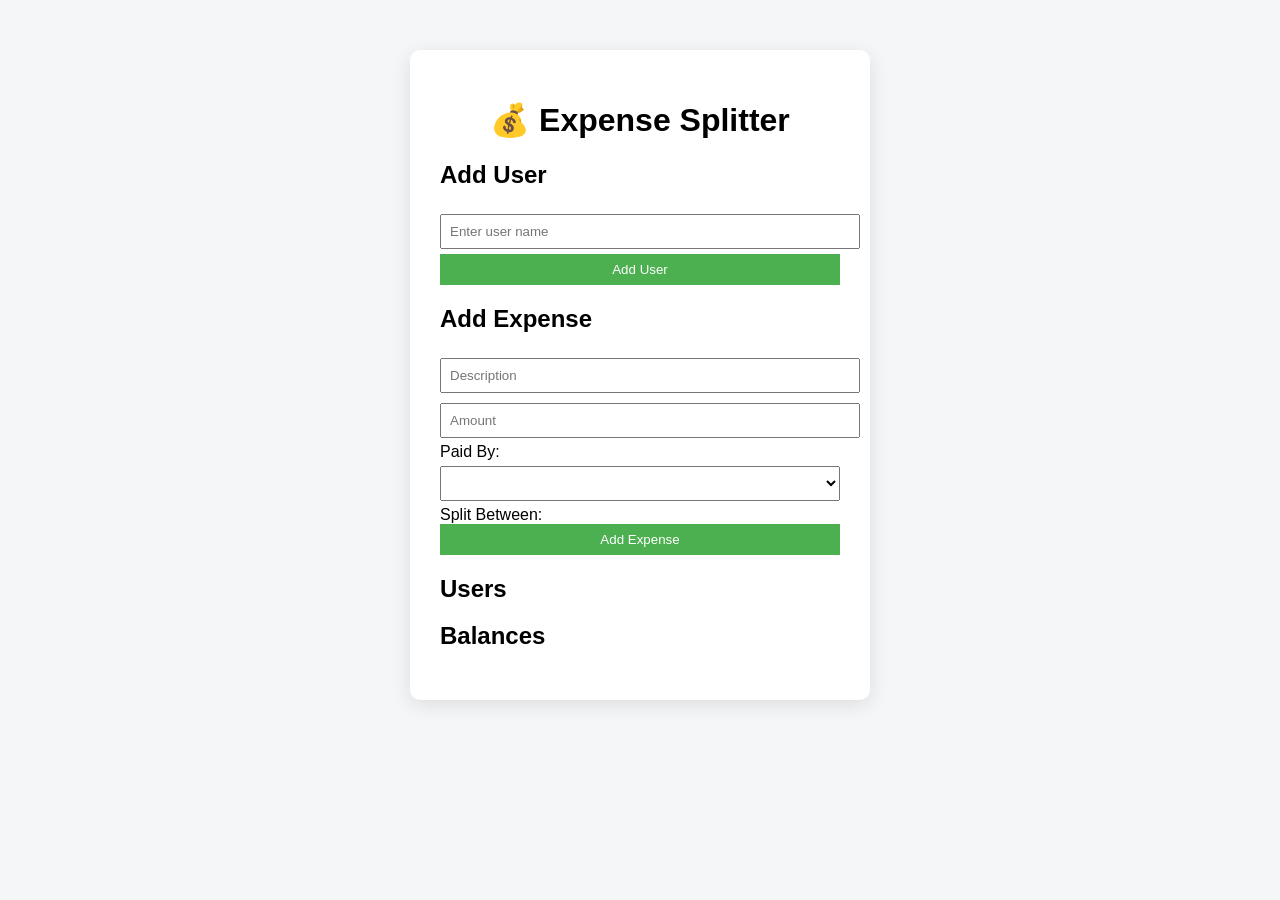
==== expense-splitter/index.html @ b5b146a7 "Initial commit - Expense Splitter Web App" ====
<!DOCTYPE html>
<html>
<head>
    <title>Expense Splitter</title>
    <link rel="stylesheet" href="style.css">
</head>
<body>

    <div class="container">
        <h1>💰 Expense Splitter</h1>

        <h2>Add User</h2>
        <input type="text" id="username" placeholder="Enter user name">
        <button onclick="addUser()">Add User</button>

        <h2>Add Expense</h2>
        <input type="text" id="description" placeholder="Description">
        <input type="number" id="amount" placeholder="Amount">

        <label>Paid By:</label>
        <select id="paidBy"></select>

        <label>Split Between:</label>
        <div id="participants"></div>

        <button onclick="addExpense()">Add Expense</button>

        <h2>Users</h2>
        <ul id="userList"></ul>

        <h2>Balances</h2>
        <ul id="balances"></ul>
    </div>

<script src="script.js"></script>
</body>
</html>
---- expense-splitter/style.css ----
body {
    font-family: Arial, sans-serif;
    background: #f4f6f8;
    display: flex;
    justify-content: center;
    margin-top: 50px;
}

.container {
    background: white;
    padding: 30px;
    width: 400px;
    border-radius: 10px;
    box-shadow: 0 5px 20px rgba(0,0,0,0.1);
}

h1 {
    text-align: center;
}

input, select {
    width: 100%;
    padding: 8px;
    margin: 5px 0;
}

button {
    width: 100%;
    padding: 8px;
    background: #4CAF50;
    color: white;
    border: none;
    cursor: pointer;
}

button:hover {
    background: #45a049;
}

ul {
    list-style: none;
    padding: 0;
}
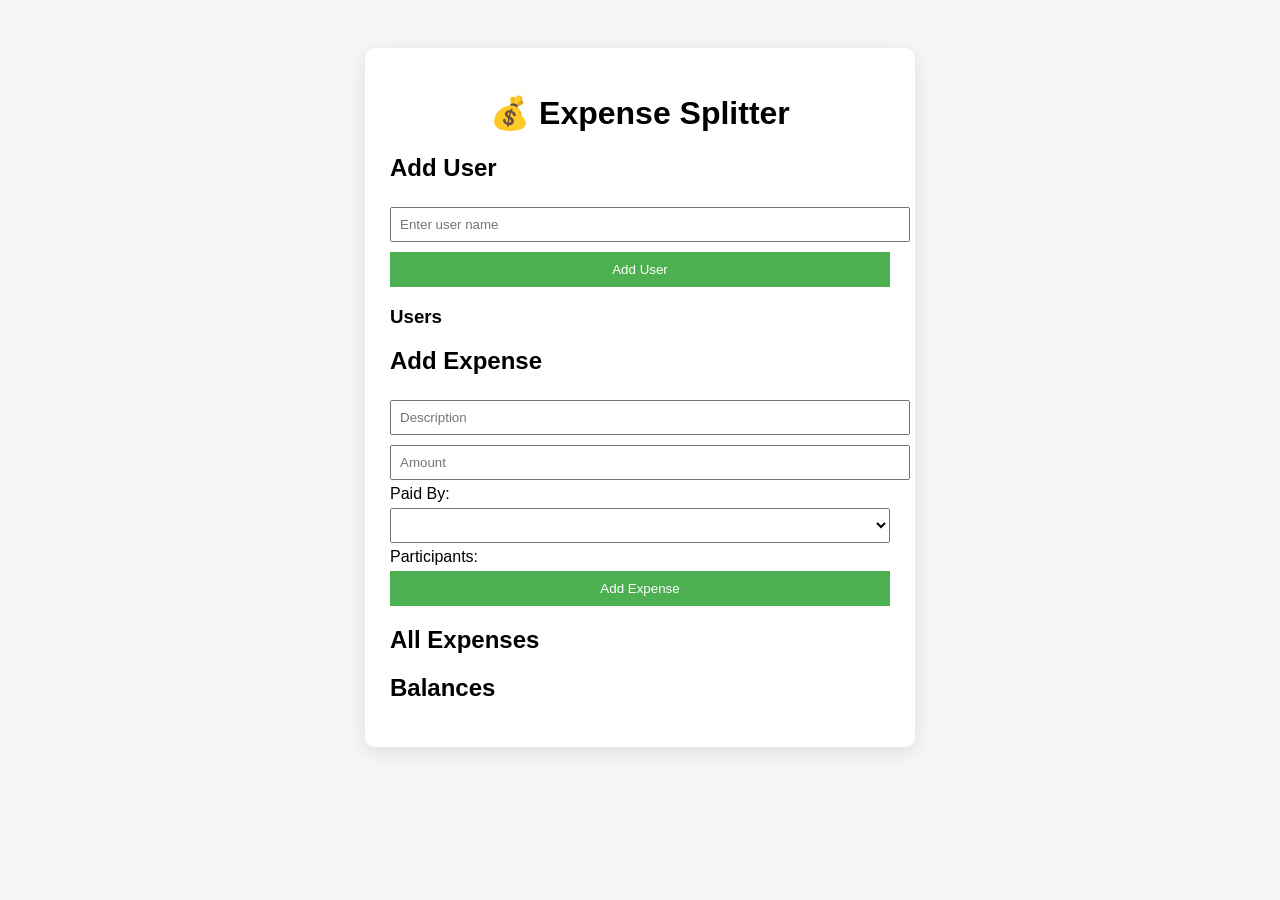
==== commit 5b9915b6: "Updated project to fully comply with hackathon requirements" ====
--- a/expense-splitter/index.html
+++ b/expense-splitter/index.html
@@ -6,31 +6,38 @@
 </head>
 <body>
 
-    <div class="container">
-        <h1>💰 Expense Splitter</h1>
+<div class="container">
+    <h1>💰 Expense Splitter</h1>
 
-        <h2>Add User</h2>
-        <input type="text" id="username" placeholder="Enter user name">
-        <button onclick="addUser()">Add User</button>
+    <!-- Add User -->
+    <h2>Add User</h2>
+    <input type="text" id="username" placeholder="Enter user name">
+    <button onclick="addUser()">Add User</button>
 
-        <h2>Add Expense</h2>
-        <input type="text" id="description" placeholder="Description">
-        <input type="number" id="amount" placeholder="Amount">
+    <h3>Users</h3>
+    <ul id="userList"></ul>
 
-        <label>Paid By:</label>
-        <select id="paidBy"></select>
+    <!-- Add Expense -->
+    <h2>Add Expense</h2>
+    <input type="text" id="description" placeholder="Description">
+    <input type="number" id="amount" placeholder="Amount">
 
-        <label>Split Between:</label>
-        <div id="participants"></div>
+    <label>Paid By:</label>
+    <select id="paidBy"></select>
 
-        <button onclick="addExpense()">Add Expense</button>
+    <label>Participants:</label>
+    <div id="participants"></div>
 
-        <h2>Users</h2>
-        <ul id="userList"></ul>
+    <button onclick="addExpense()">Add Expense</button>
 
-        <h2>Balances</h2>
-        <ul id="balances"></ul>
-    </div>
+    <!-- View Expenses -->
+    <h2>All Expenses</h2>
+    <ul id="expenseList"></ul>
+
+    <!-- Balances -->
+    <h2>Balances</h2>
+    <ul id="balances"></ul>
+</div>
 
 <script src="script.js"></script>
 </body>
--- a/expense-splitter/style.css
+++ b/expense-splitter/style.css
@@ -3,13 +3,13 @@
     background: #f4f6f8;
     display: flex;
     justify-content: center;
-    margin-top: 50px;
+    padding: 40px;
 }
 
 .container {
     background: white;
-    padding: 30px;
-    width: 400px;
+    width: 500px;
+    padding: 25px;
     border-radius: 10px;
     box-shadow: 0 5px 20px rgba(0,0,0,0.1);
 }
@@ -26,10 +26,11 @@
 
 button {
     width: 100%;
-    padding: 8px;
+    padding: 10px;
     background: #4CAF50;
     color: white;
     border: none;
+    margin-top: 5px;
     cursor: pointer;
 }
 
@@ -40,4 +41,11 @@
 ul {
     list-style: none;
     padding: 0;
+}
+
+li {
+    background: #f0f0f0;
+    margin: 5px 0;
+    padding: 8px;
+    border-radius: 5px;
 }
